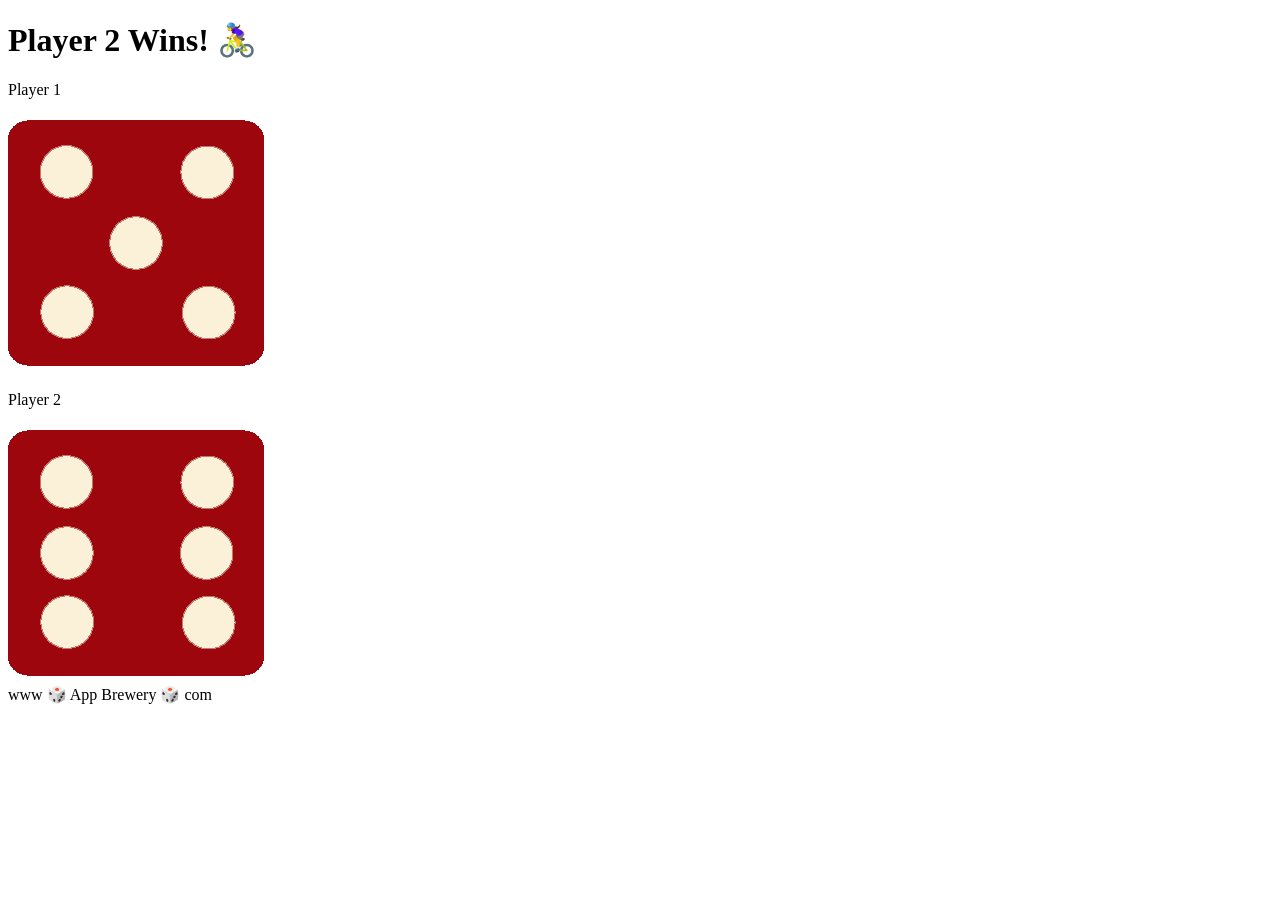
==== index.html @ ee425d01 "file name changed" ====
<!DOCTYPE html>
<html lang="en" dir="ltr">
  <head>
    <meta charset="utf-8">
    <title>Dicee</title>
    <link rel="stylesheet" href="styles.css">
    <link href="https://fonts.googleapis.com/css?family=Indie+Flower|Lobster" rel="stylesheet">

  </head>
  <body>

    <div class="container">
      <h1>Refresh Me</h1>

      <div class="dice">
        <p>Player 1</p>
        <img class="img1" src="/images/dice1.png">
      </div>

      <div class="dice">
        <p>Player 2</p>
        <img class="img2" src="/images/dice3.png">
      </div>

    </div>

    <script src="/script/script.js"></script>
  </body>

  <footer>
    www 🎲 App Brewery 🎲 com
  </footer>
</html>
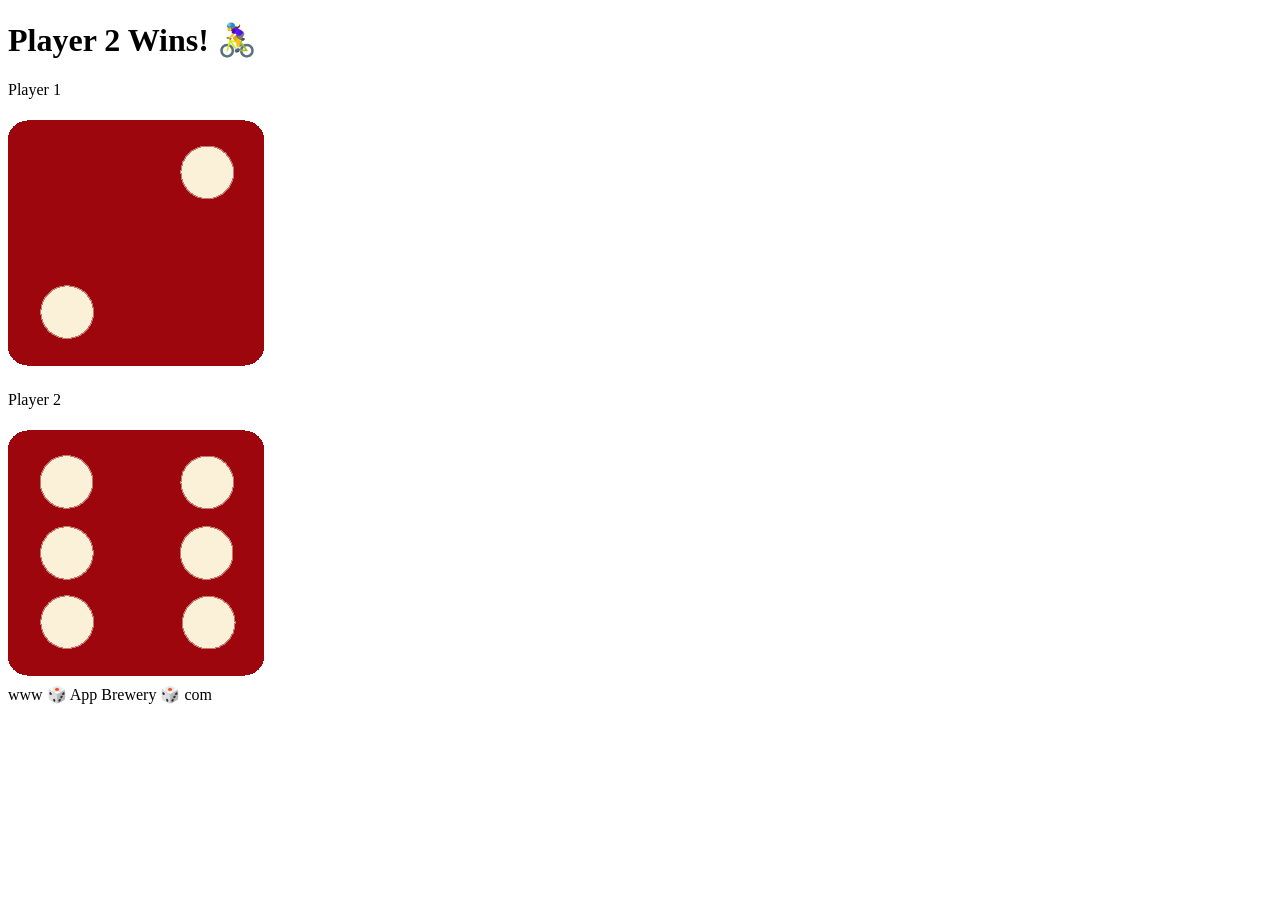
==== commit d5b4419a: "Update index.html" ====
--- a/index.html
+++ b/index.html
@@ -3,7 +3,7 @@
   <head>
     <meta charset="utf-8">
     <title>Dicee</title>
-    <link rel="stylesheet" href="styles.css">
+    <link rel="stylesheet" href="/css/styles.css">
     <link href="https://fonts.googleapis.com/css?family=Indie+Flower|Lobster" rel="stylesheet">
 
   </head>
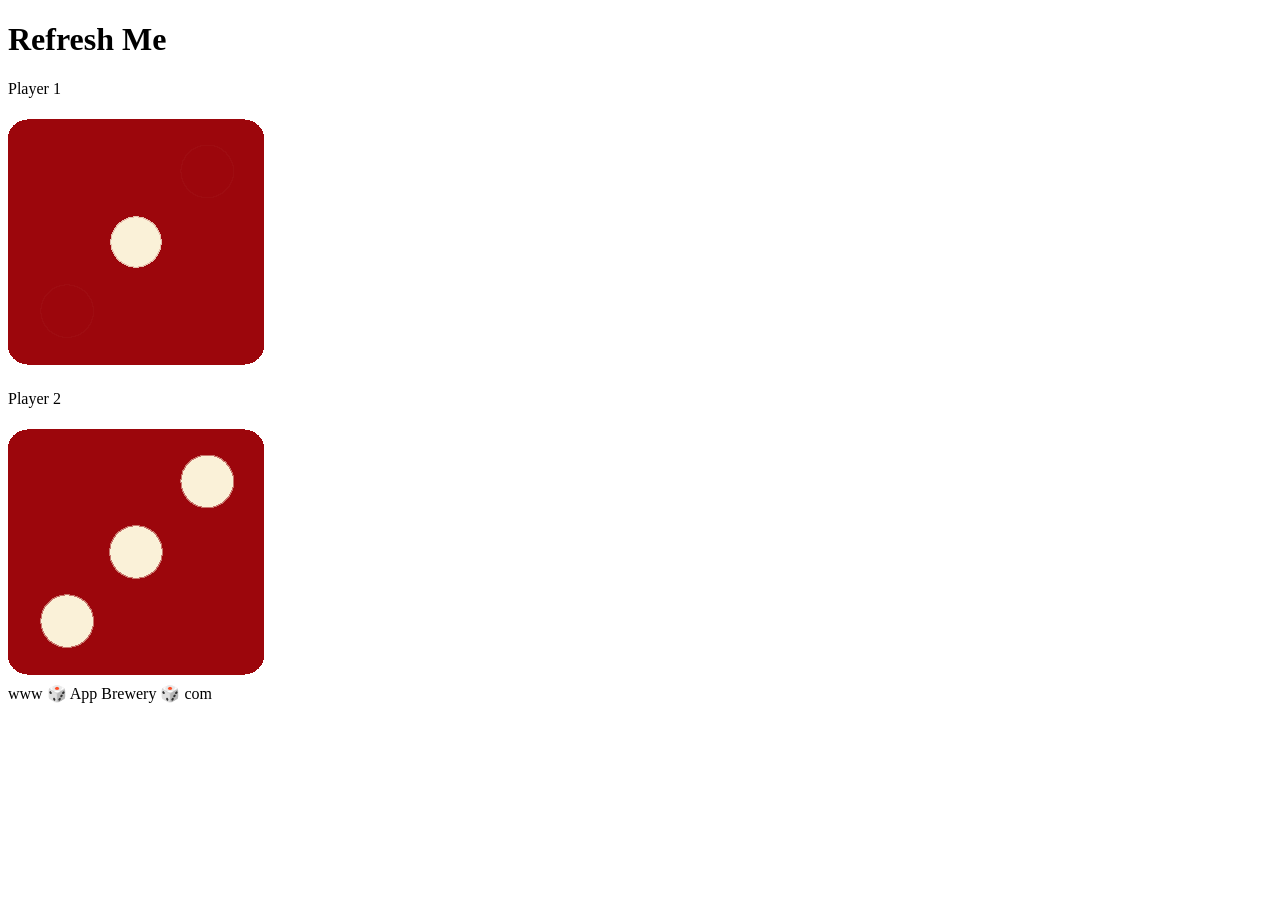
==== commit e15660e8: "Update index.html" ====
--- a/index.html
+++ b/index.html
@@ -3,7 +3,7 @@
   <head>
     <meta charset="utf-8">
     <title>Dicee</title>
-    <link rel="stylesheet" href="/css/styles.css">
+    <link rel="stylesheet" href="/Dicee/css/styles.css">
     <link href="https://fonts.googleapis.com/css?family=Indie+Flower|Lobster" rel="stylesheet">
 
   </head>
@@ -24,7 +24,7 @@
 
     </div>
 
-    <script src="/script/script.js"></script>
+    <script src="/Dicee/script/script.js"></script>
   </body>
 
   <footer>
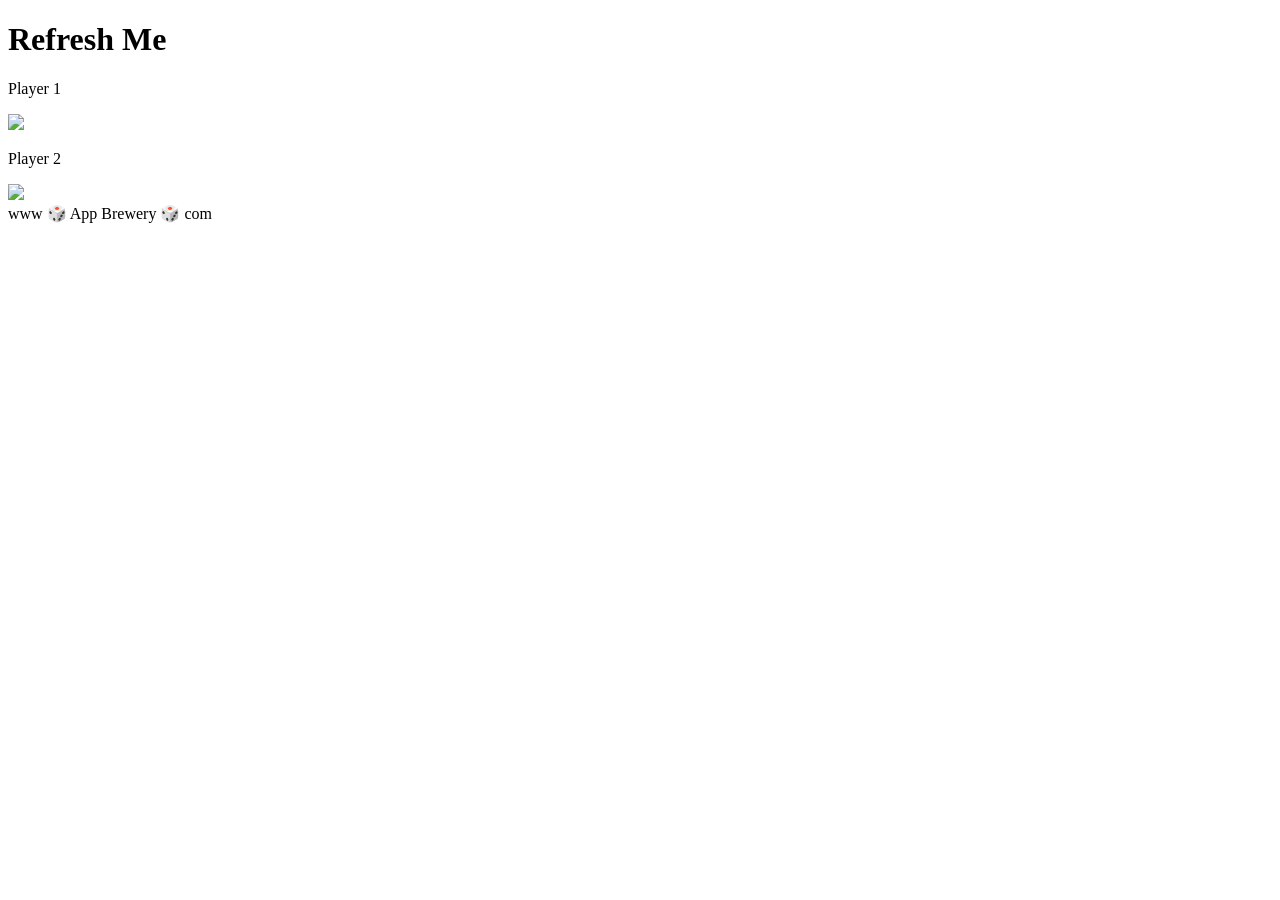
==== commit 3bc33f3c: "Update index.html" ====
--- a/index.html
+++ b/index.html
@@ -14,12 +14,12 @@
 
       <div class="dice">
         <p>Player 1</p>
-        <img class="img1" src="/images/dice1.png">
+        <img class="img1" src="/Dicee/images/dice1.png">
       </div>
 
       <div class="dice">
         <p>Player 2</p>
-        <img class="img2" src="/images/dice3.png">
+        <img class="img2" src="/Dicee/images/dice3.png">
       </div>
 
     </div>
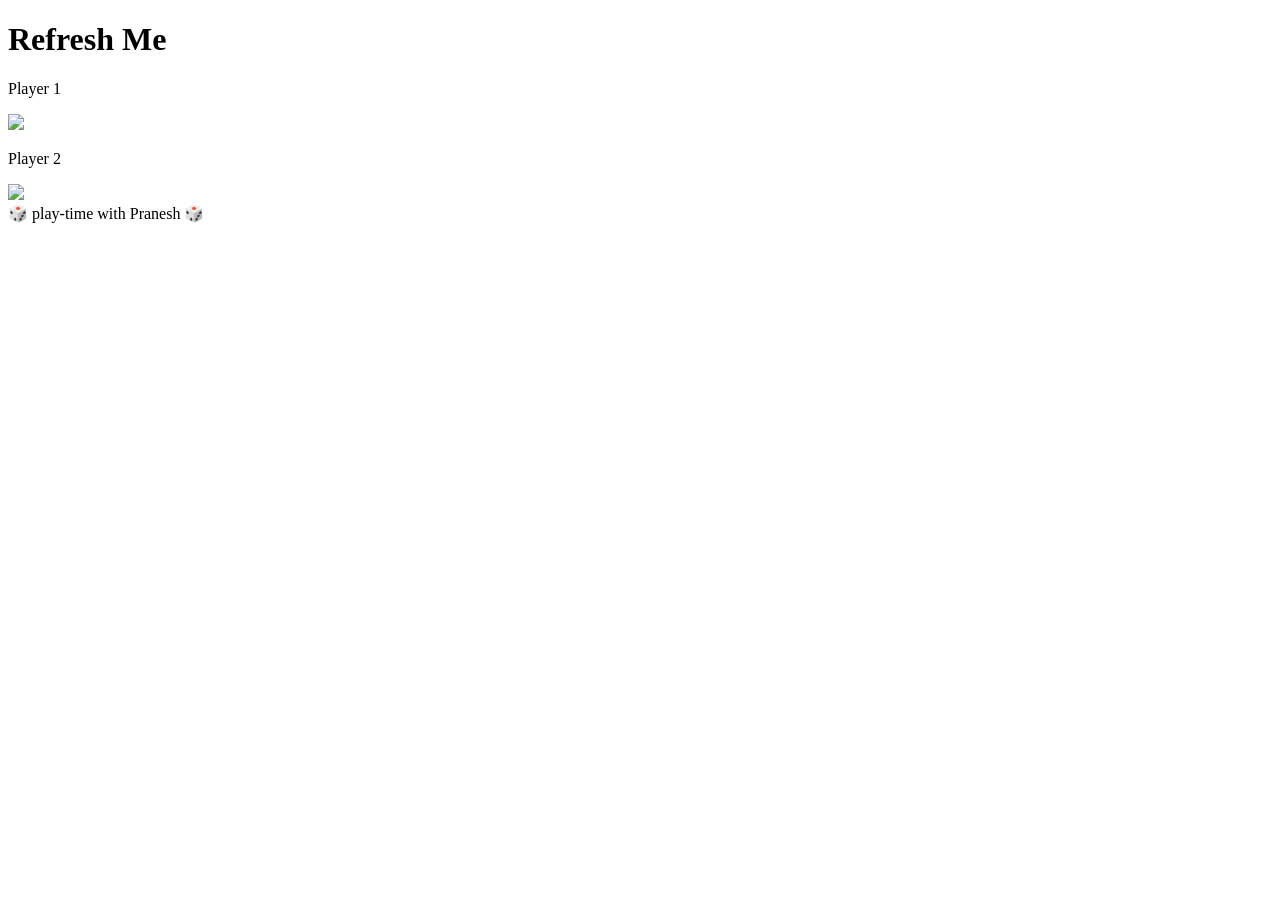
==== commit f8429e5b: "Update index.html" ====
--- a/index.html
+++ b/index.html
@@ -28,6 +28,6 @@
   </body>
 
   <footer>
-    www 🎲 App Brewery 🎲 com
+    🎲 play-time with Pranesh 🎲
   </footer>
 </html>
